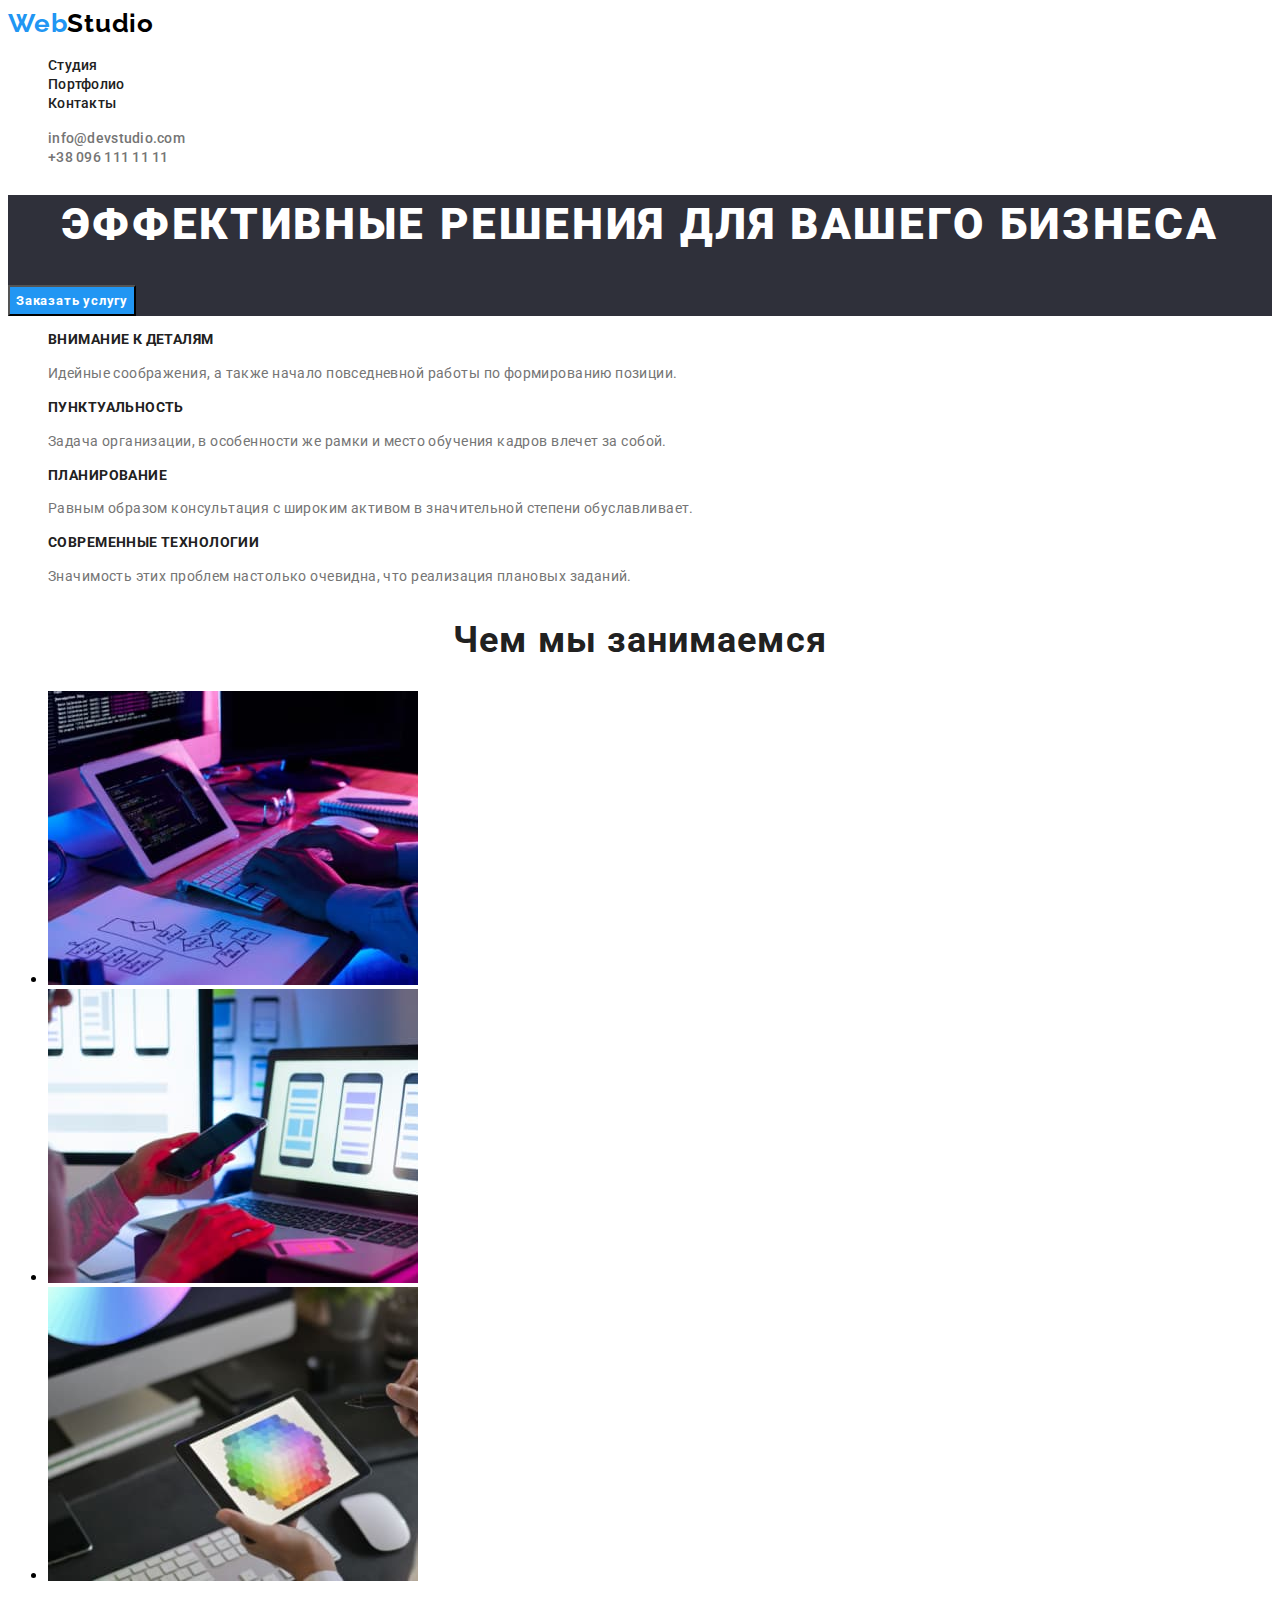
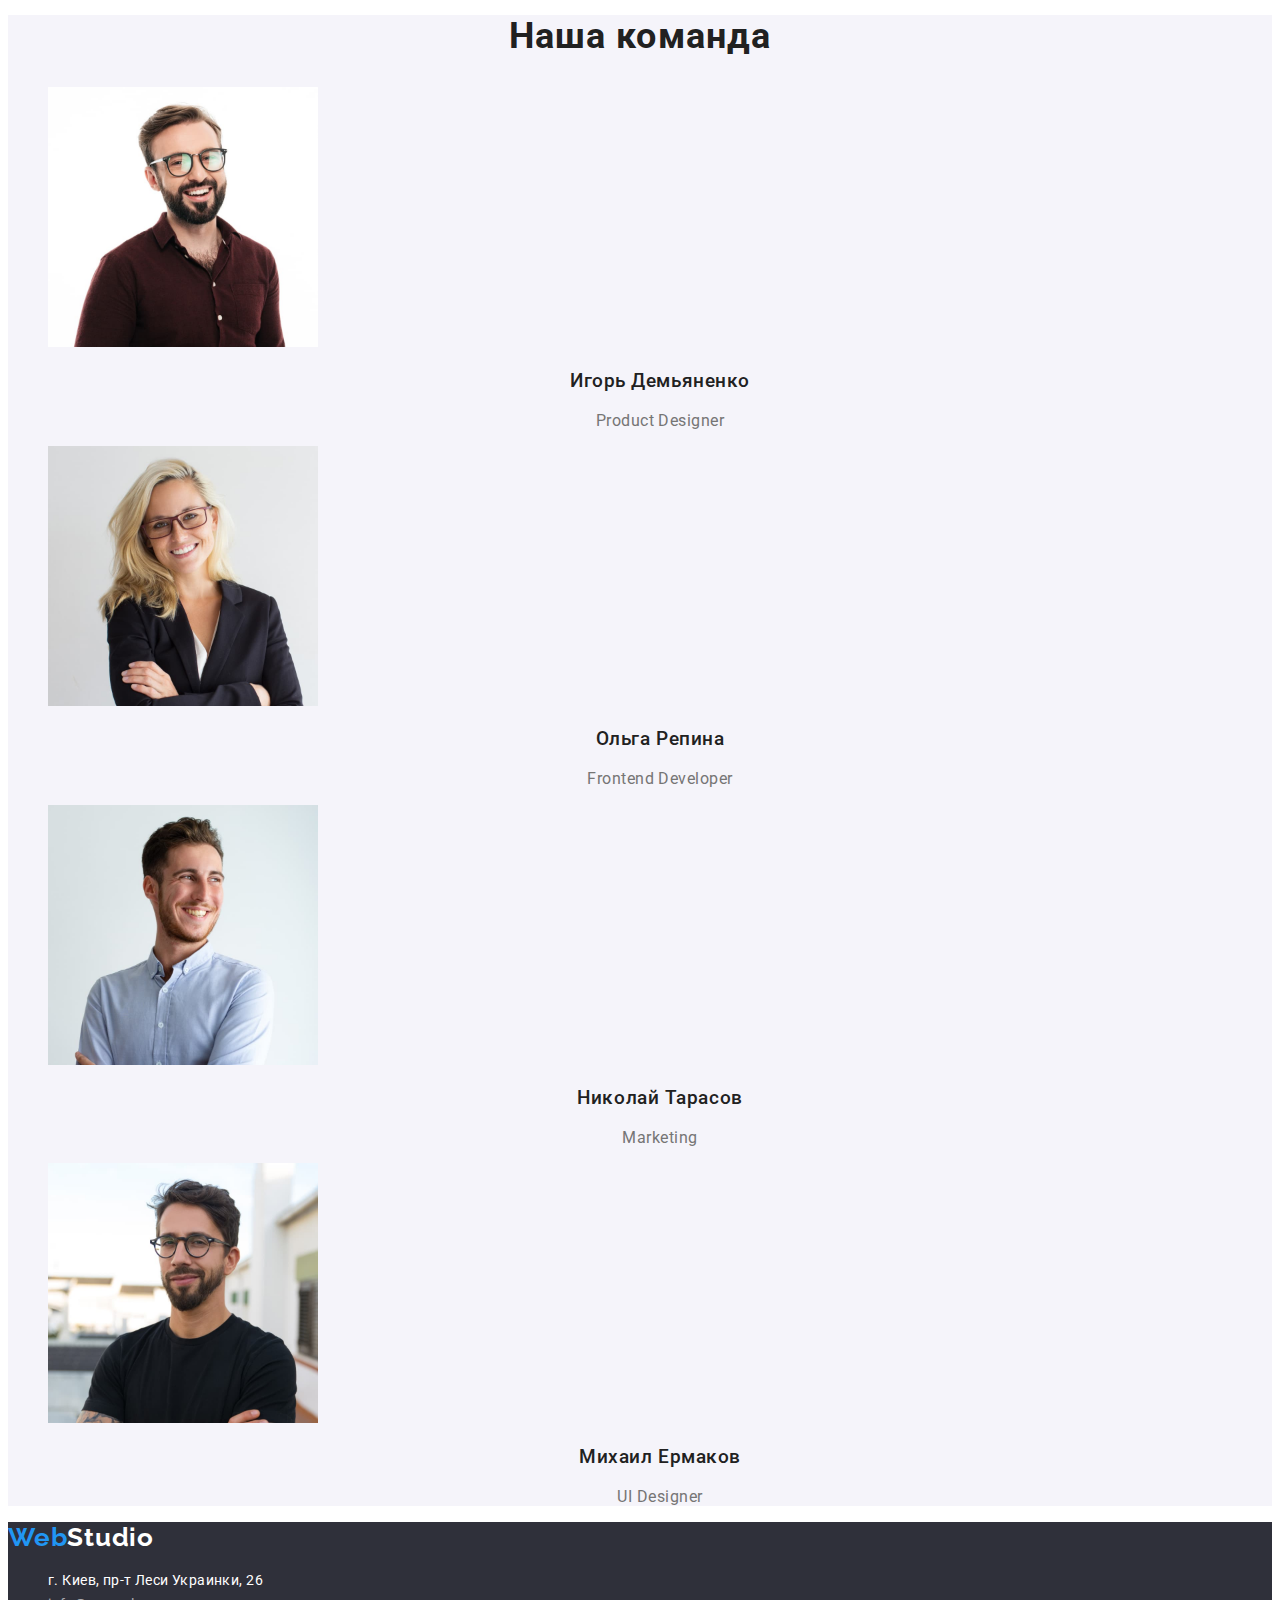
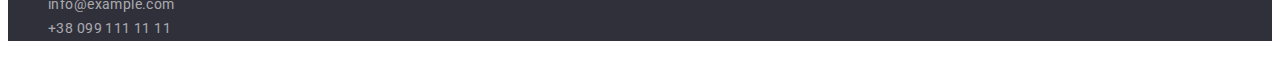
==== index.html @ 0ae4af43 "Style css for index.html" ====
<!DOCTYPE html>
<html lang="ru">
  <head>
    <meta charset="UTF-8" />
    <meta http-equiv="X-UA-Compatible" content="IE=edge" />
    <meta name="viewport" content="width=device-width, initial-scale=1.0" />
    <link rel="preconnect" href="https://fonts.googleapis.com" />
    <link rel="preconnect" href="https://fonts.gstatic.com" crossorigin />
    <link
      href="https://fonts.googleapis.com/css2?family=Raleway:wght@700&family=Roboto:wght@400;500;700;900&display=swap"
      rel="stylesheet"
    />
    <title>WebStudio</title>
    <link rel="stylesheet" href="./css/styles.css" />
  </head>
  <body>
    <header class="header">
      <nav class="header-nav">
        <a class="header-logo link" href="./index.html">Web<span class="logo-span">Studio</span></a>
        <ul class="header-nav-list list">
          <li class="header-nav-item"><a href="./studio.html" class="header-nav-link link">Студия</a></li>
          <li class="header-nav-item"><a href="./portfolio.html" class="header-nav-link link">Портфолио</a></li>
          <li class="header-nav-item"><a href="./contacts.html" class="header-nav-link link">Контакты</a></li>
        </ul>
      </nav>
      <ul class="header-list list">
        <li class="header-item">
          <a href="mailto:info@devstudio.com" class="header-link link">info@devstudio.com</a>
        </li>
        <li class="header-item">
          <a href="tel:+380961111111" class="header-link link">+38 096 111 11 11</a>
        </li>
      </ul>
    </header>

    <main>
      <!-- Hero section -->
      <section class="hero">
        <h1 class="hero-title">Эффективные решения для вашего бизнеса</h1>
        <button type="button" class="hero-btn btn">Заказать услугу</button>
      </section>

      <!-- Benefits Section -->
      <section class="benefits">
        <h2 class="visually-hidden">Наши преимущества</h2>
        <ul>
          <li class="list">
            <h3 class="benefits-subtitle">Внимание к деталям</h3>
            <p class="benefits-desc">Идейные соображения, а также начало повседневной работы по формированию позиции.</p>
          </li>
          <li class="list">
            <h3 class="benefits-subtitle">Пунктуальность</h3>
            <p class="benefits-desc">
              Задача организации, в особенности же рамки и место обучения кадров влечет за собой.
            </p>
          </li>
          <li class="list">
            <h3 class="benefits-subtitle">Планирование</h3>
            <p class="benefits-desc">
              Равным образом консультация с широким активом в значительной степени обуславливает.
            </p>
          </li>
          <li class="list">
            <h3 class="benefits-subtitle">Современные технологии</h3>
            <p class="benefits-desc">Значимость этих проблем настолько очевидна, что реализация плановых заданий.</p>
          </li>
        </ul>
      </section>

      <!-- Works Section -->
      <section class="works">
        <h2 class="works-title">Чем мы занимаемся</h2>
        <ul>
          <li>
            <img
              src="./images/work1.jpg"
              alt="Разработка програмного обеспечения"
              width="370"
              height="294"
            />
          </li>
          <li>
            <img
              src="./images/work2.jpg"
              alt="Создание приложений для смартфонов"
              width="370"
              height="294"
            />
          </li>
          <li>
            <img src="./images/work3.jpg" alt="Подбор палитры цветов" width="370" height="294" />
          </li>
        </ul>
      </section>

      <!-- Team section -->
      <section class="team">
        <h2 class="team-title">Наша команда</h2>
        <ul class="list">
          <li>
            <img src="./images/photo1.jpg" alt="Фото Дизайнера" width="270" height="260" />
            <h3 class="team-subtitle">Игорь Демьяненко</h3>
            <p class="team-desc" lang="en">Product Designer</p>
          </li>
          <li>
            <img src="./images/photo2.jpg" alt="Фото Разработчика" width="270" height="260" />
            <h3 class="team-subtitle">Ольга Репина</h3>
            <p class="team-desc" lang="en">Frontend Developer</p>
          </li>
          <li>
            <img src="./images/photo3.jpg" alt="Фото Маркетолога" width="270" height="260" />
            <h3 class="team-subtitle">Николай Тарасов</h3>
            <p class="team-desc" lang="en">Marketing</p>
          </li>
          <li>
            <img src="./images/photo4.jpg" alt="Фото Дизайнера" width="270" height="260" />
            <h3 class="team-subtitle">Михаил Ермаков</h3>
            <p class="team-desc" lang="en">UI Designer</p>
          </li>
        </ul>
      </section>
    </main>

    <!-- Footer -->
    <footer class="footer">
      <a class="footer-logo link" href="./index.html">Web<span class="footer-logo-span">Studio</span></a>
      <address>
        <ul class="list">
          <li>
            <a class="footer-adress-link link"
              href="https://goo.gl/maps/DSwBKCbZATDg3dgp7"
              target="_blank"
              rel="noopener noreferrer"
            >
              г. Киев, пр-т Леси Украинки, 26
            </a>
          </li>
          <li>
            <a class="footer-link link" href="mailto:info@example.com">info@example.com</a>
          </li>
          <li>
            <a class="footer-link link" href="tel:+380991111111">+38 099 111 11 11</a>
          </li>
        </ul>
      </address>
    </footer>
  </body>
</html>
---- css/styles.css ----
:root {
  --primary-text-color:#212121;
  --secondary-text-color:#757575;
  --title-color:#FFFFFF;
  --accent-color:#2196F3;
  --logo-accent-color:#000;
  --back-color: #2F303A;
  --secondary-back-color: #F5F4FA;
}

body {
  font-family: 'Roboto', sans-serif;
}

.visually-hidden {
  position: absolute;
  white-space: nowrap;
  width: 1px;
  height: 1px;
  overflow: hidden;
  border: 0;
  padding: 0;
  clip: rect(0 0 0 0);
  clip-path: inset(50%);
  margin: -1px;
}

.list {
  list-style: none;
}
.link {
  text-decoration: none;
}



/* --------------HEADER-------------- */
.header-logo,
.footer-logo {
  font-family: 'Raleway', sans-serif;
  font-weight: 700;
  font-size: 26px;
  line-height: 1.19;
  letter-spacing: 0.03em;

  color: var(--accent-color);
}

.logo-span {
  color: var(--logo-accent-color);
}

.header-nav-link,
.header-link {
  font-weight: 500;
  font-size: 14px;
  line-height: 1.14;
  letter-spacing: 0.02em;

  color: var(--primary-text-color);
}

.header-link {
  color: var(--secondary-text-color);
}

.header-nav-link:hover,
.header-nav-link:focus,
.header-link:hover,
.header-link:focus {
  color: var(--accent-color);
}

/* --------------HERO SECTION-------------- */
.hero {
  background-color: var(--back-color);
}
.hero-title {
  font-weight: 900;
  font-size: 44px;
  line-height: 1.36;
  text-align: center;
  letter-spacing: 0.06em;
  text-transform: uppercase;

  color: var(--title-color);
}

.hero-btn {
  background-color: var(--accent-color);
  /* box-shadow: 0px 4px 4px rgba(0, 0, 0, 0.15);
  border-radius: 4px; */

  font-family: inherit;
  font-weight: 700;
  line-height: 1.88;
  text-align: center;
  letter-spacing: 0.06em;

  color: var(--title-color);
}

/* --------------BENEFITS SECTION-------------- */
.benefits-subtitle {
  font-weight: 700;
  font-size: 14px;
  line-height: 1.14;
  letter-spacing: 0.03em;
  text-transform: uppercase;

  color: var(--primary-text-color);
}

.benefits-desc {
font-size: 14px;
line-height: 1.71;
letter-spacing: 0.03em;

color: var(--secondary-text-color);
}


/* --------------WORKS SECTION-------------- */
.works-title {
  font-size: 36px;
  line-height: 1.17;
  text-align: center;
  letter-spacing: 0.03em;

color: var(--primary-text-color);
}

/* --------------TEAM SECTION-------------- */
.team {
  background-color: var(--secondary-back-color);
}
.team-title {
  font-size: 36px;
  line-height: 1.17;
  text-align: center;
  letter-spacing: 0.03em;

  color: var(--primary-text-color);
}
.team-subtitle {
font-weight: 500;
line-height: 1.19;
text-align: center;
letter-spacing: 0.03em;

color: var(--primary-text-color);
}

.team-desc {
line-height: 1.19;
text-align: center;
letter-spacing: 0.03em;

color: var(--secondary-text-color);
}

/* --------------FOOTER-------------- */

.footer {
  background: var(--back-color);
}

.footer-logo-span {
  color: var(--title-color);
}

.footer-adress-link,
.footer-link {
  font-style: normal;
font-size: 14px;
line-height: 1.71;
letter-spacing: 0.03em;

color: var(--title-color);
}

.footer-link {
  color: rgba(255, 255, 255, 0.6);
}

.footer-adress-link:hover,
.footer-link:hover {
  color: var(--accent-color);
}


/* _________MAIN COLORS________
  --primary-text-color:#212121;
  --secondary-text-color:#757575;
  --title-color:#FFFFFF;
  --accent-color:#2196F3;
  --logo-accent-color:#000;
  --back-color: #2F303A;
  --secondary-back-color: #F5F4FA;
  */
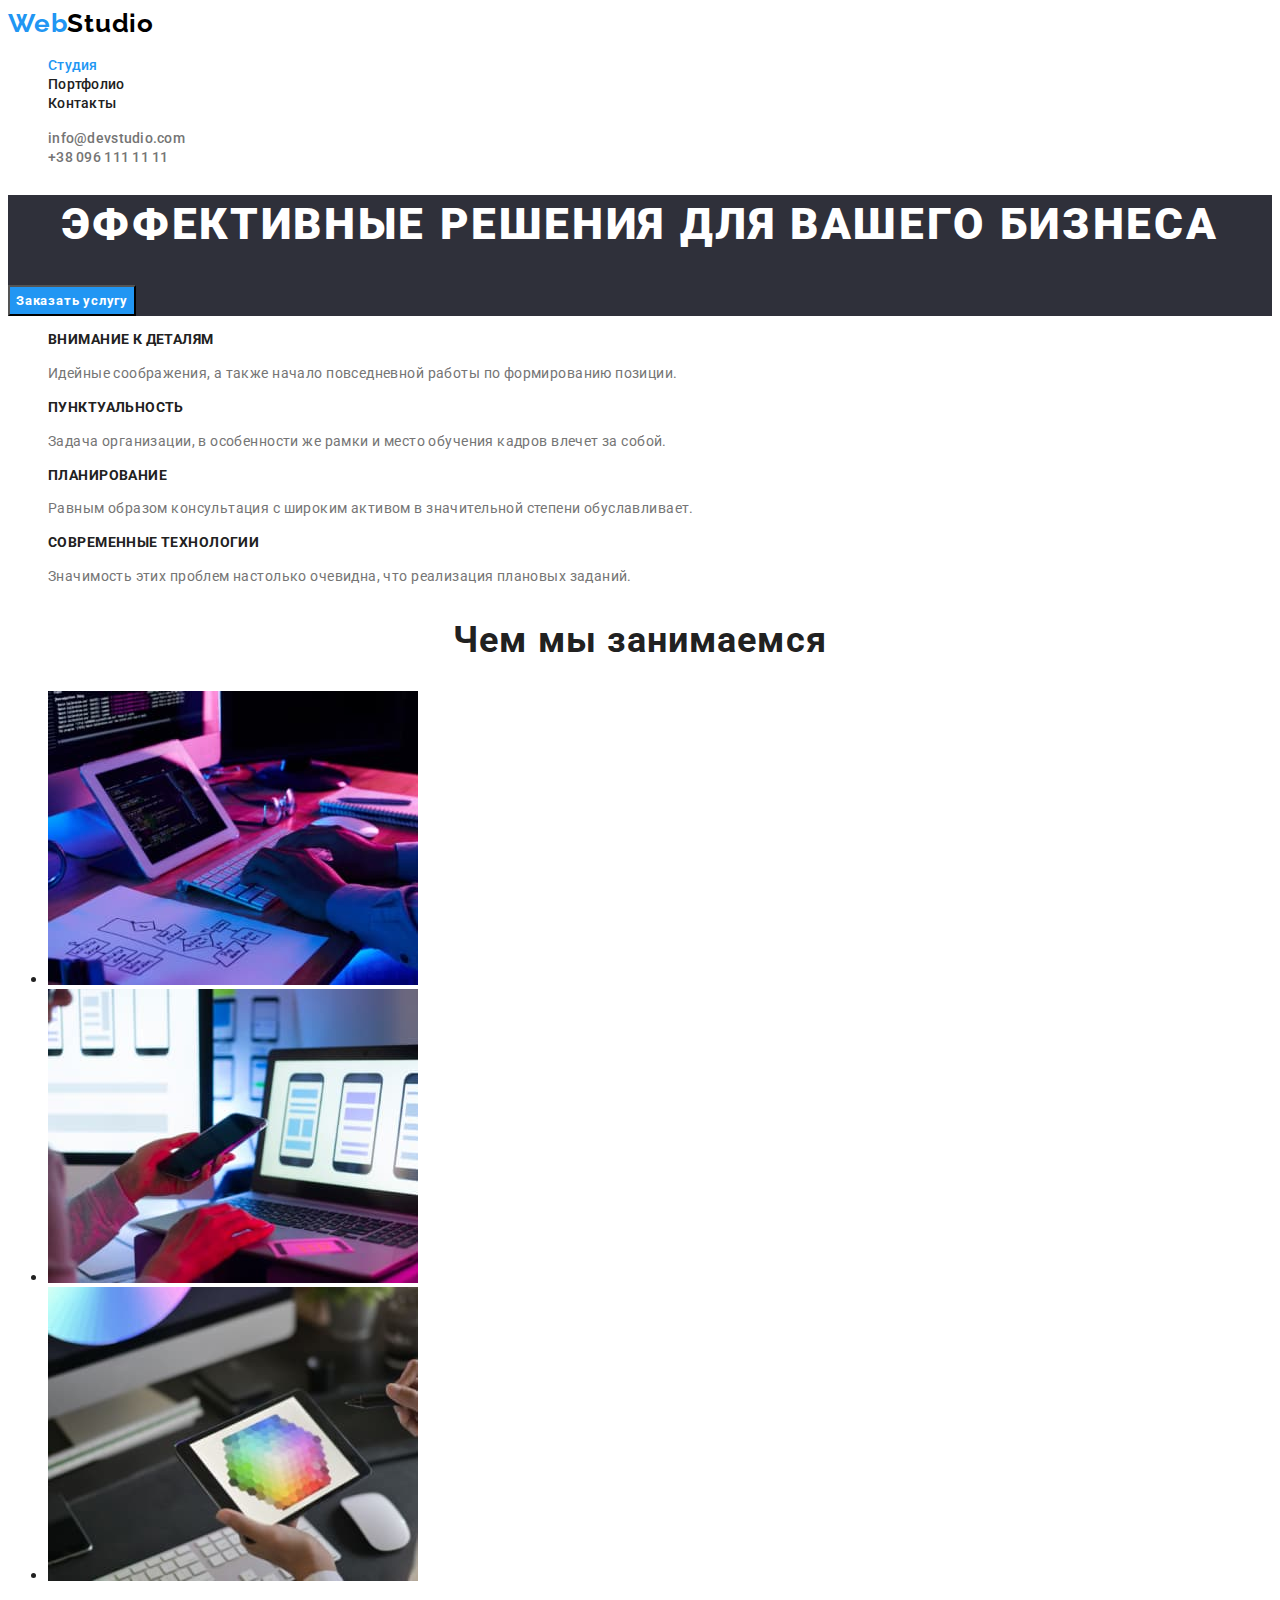
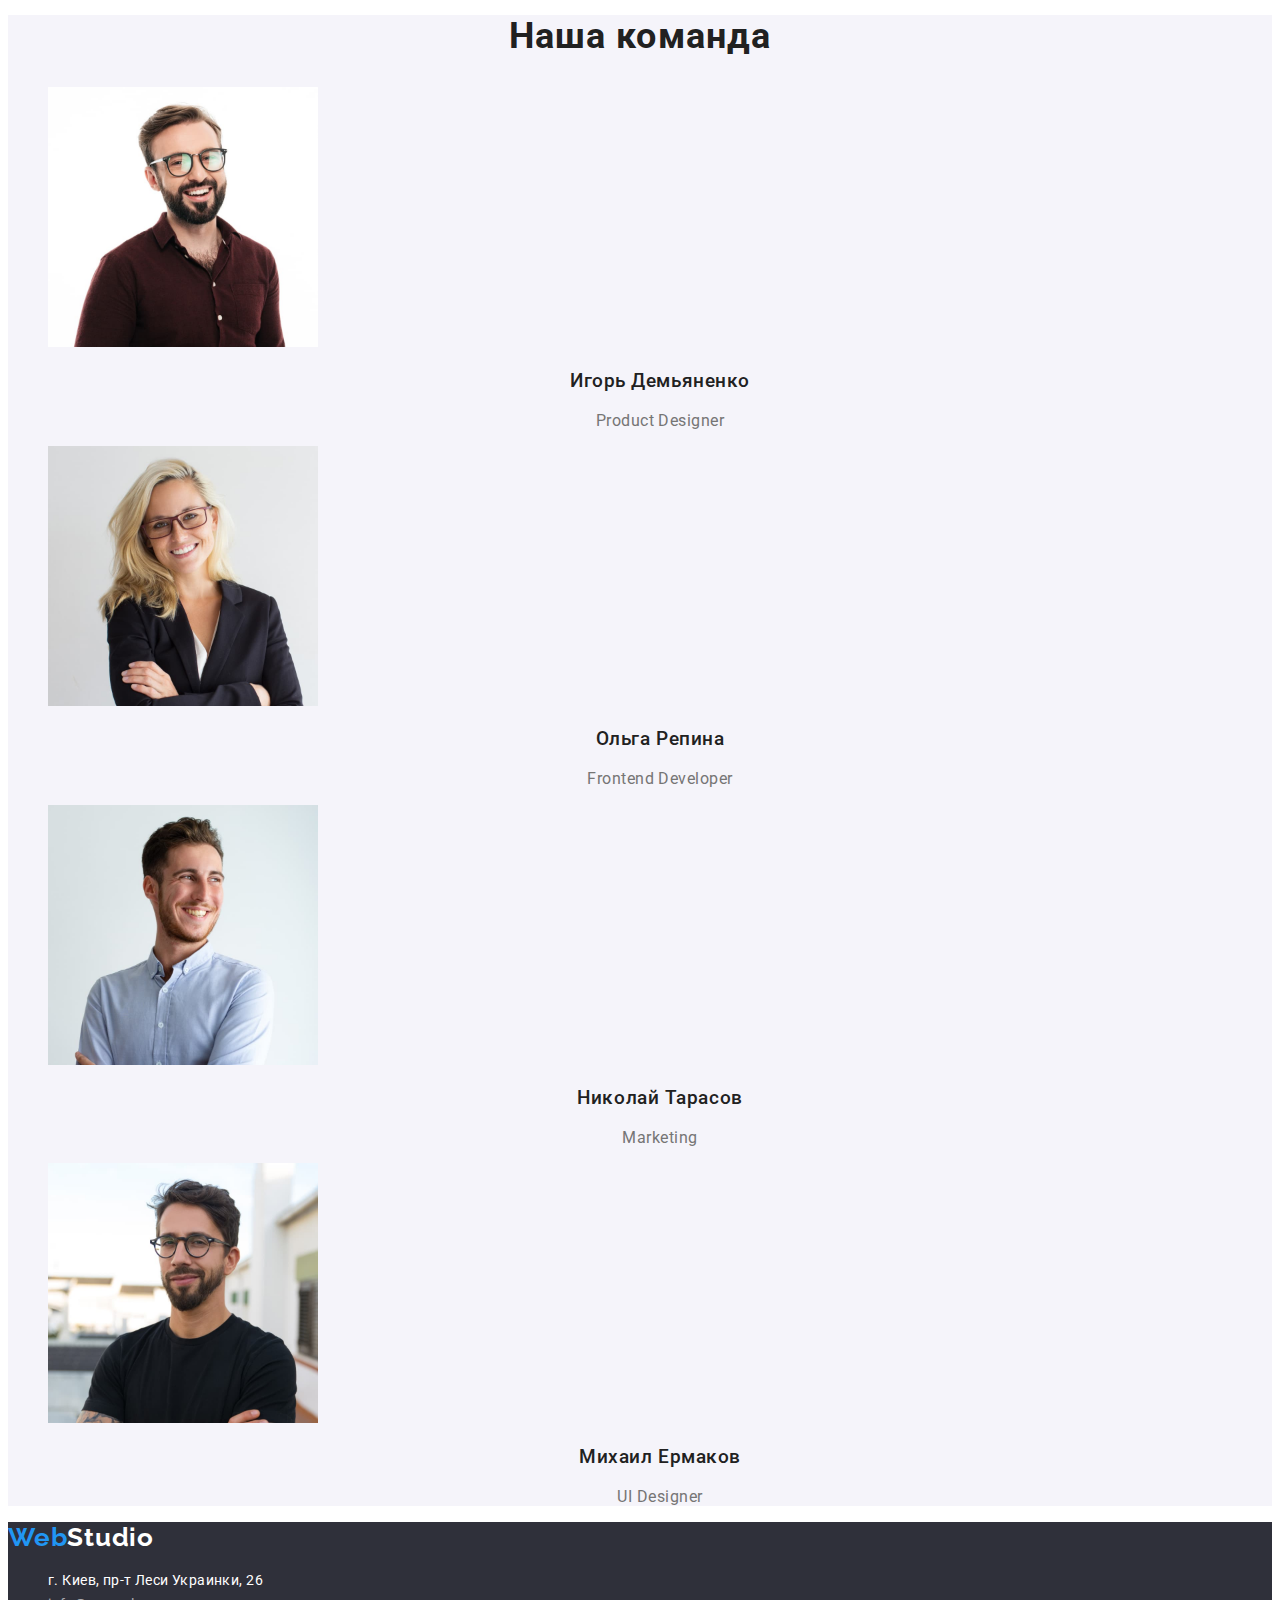
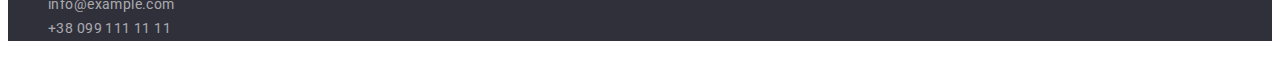
==== commit d953b716: "HTML page layout and css font styles for portfolio.html" ====
--- a/index.html
+++ b/index.html
@@ -18,9 +18,9 @@
       <nav class="header-nav">
         <a class="header-logo link" href="./index.html">Web<span class="logo-span">Studio</span></a>
         <ul class="header-nav-list list">
-          <li class="header-nav-item"><a href="./studio.html" class="header-nav-link link">Студия</a></li>
+          <li class="header-nav-item"><a href="./index.html" class="header-nav-link link active">Студия</a></li>
           <li class="header-nav-item"><a href="./portfolio.html" class="header-nav-link link">Портфолио</a></li>
-          <li class="header-nav-item"><a href="./contacts.html" class="header-nav-link link">Контакты</a></li>
+          <li class="header-nav-item"><a href="" class="header-nav-link link">Контакты</a></li>
         </ul>
       </nav>
       <ul class="header-list list">
--- a/css/styles.css
+++ b/css/styles.css
@@ -10,6 +10,7 @@
 
 body {
   font-family: 'Roboto', sans-serif;
+  color: var(--primary-text-color);
 }
 
 .visually-hidden {
@@ -28,11 +29,14 @@
 .list {
   list-style: none;
 }
-.link {
+.link,
+.btn {
   text-decoration: none;
 }
 
-
+.btn {
+  cursor: pointer;
+}
 
 /* --------------HEADER-------------- */
 .header-logo,
@@ -67,7 +71,8 @@
 .header-nav-link:hover,
 .header-nav-link:focus,
 .header-link:hover,
-.header-link:focus {
+.header-link:focus,
+.active {
   color: var(--accent-color);
 }
 
@@ -90,7 +95,6 @@
   background-color: var(--accent-color);
   /* box-shadow: 0px 4px 4px rgba(0, 0, 0, 0.15);
   border-radius: 4px; */
-
   font-family: inherit;
   font-weight: 700;
   line-height: 1.88;
@@ -159,6 +163,25 @@
 color: var(--secondary-text-color);
 }
 
+/* --------------PORTFOLIO--------------*/
+.portfolio-btn {
+  background-color: var(--secondary-back-color);
+  font-style: inherit;
+  font-weight: 500;
+  line-height: 1.63;
+  text-align: center;
+  letter-spacing: 0.03em;
+
+  color: var(--primary-text-color);
+}
+
+.portfolio-btn:hover,
+.portfolio-btn:focus {
+  background-color: var(--accent-color);
+  color: var(--title-color);
+}
+
+
 /* --------------FOOTER-------------- */
 
 .footer {
@@ -184,7 +207,9 @@
 }
 
 .footer-adress-link:hover,
-.footer-link:hover {
+.footer-link:hover,
+.footer-adress-link:focus,
+.footer-link:focus {
   color: var(--accent-color);
 }
 
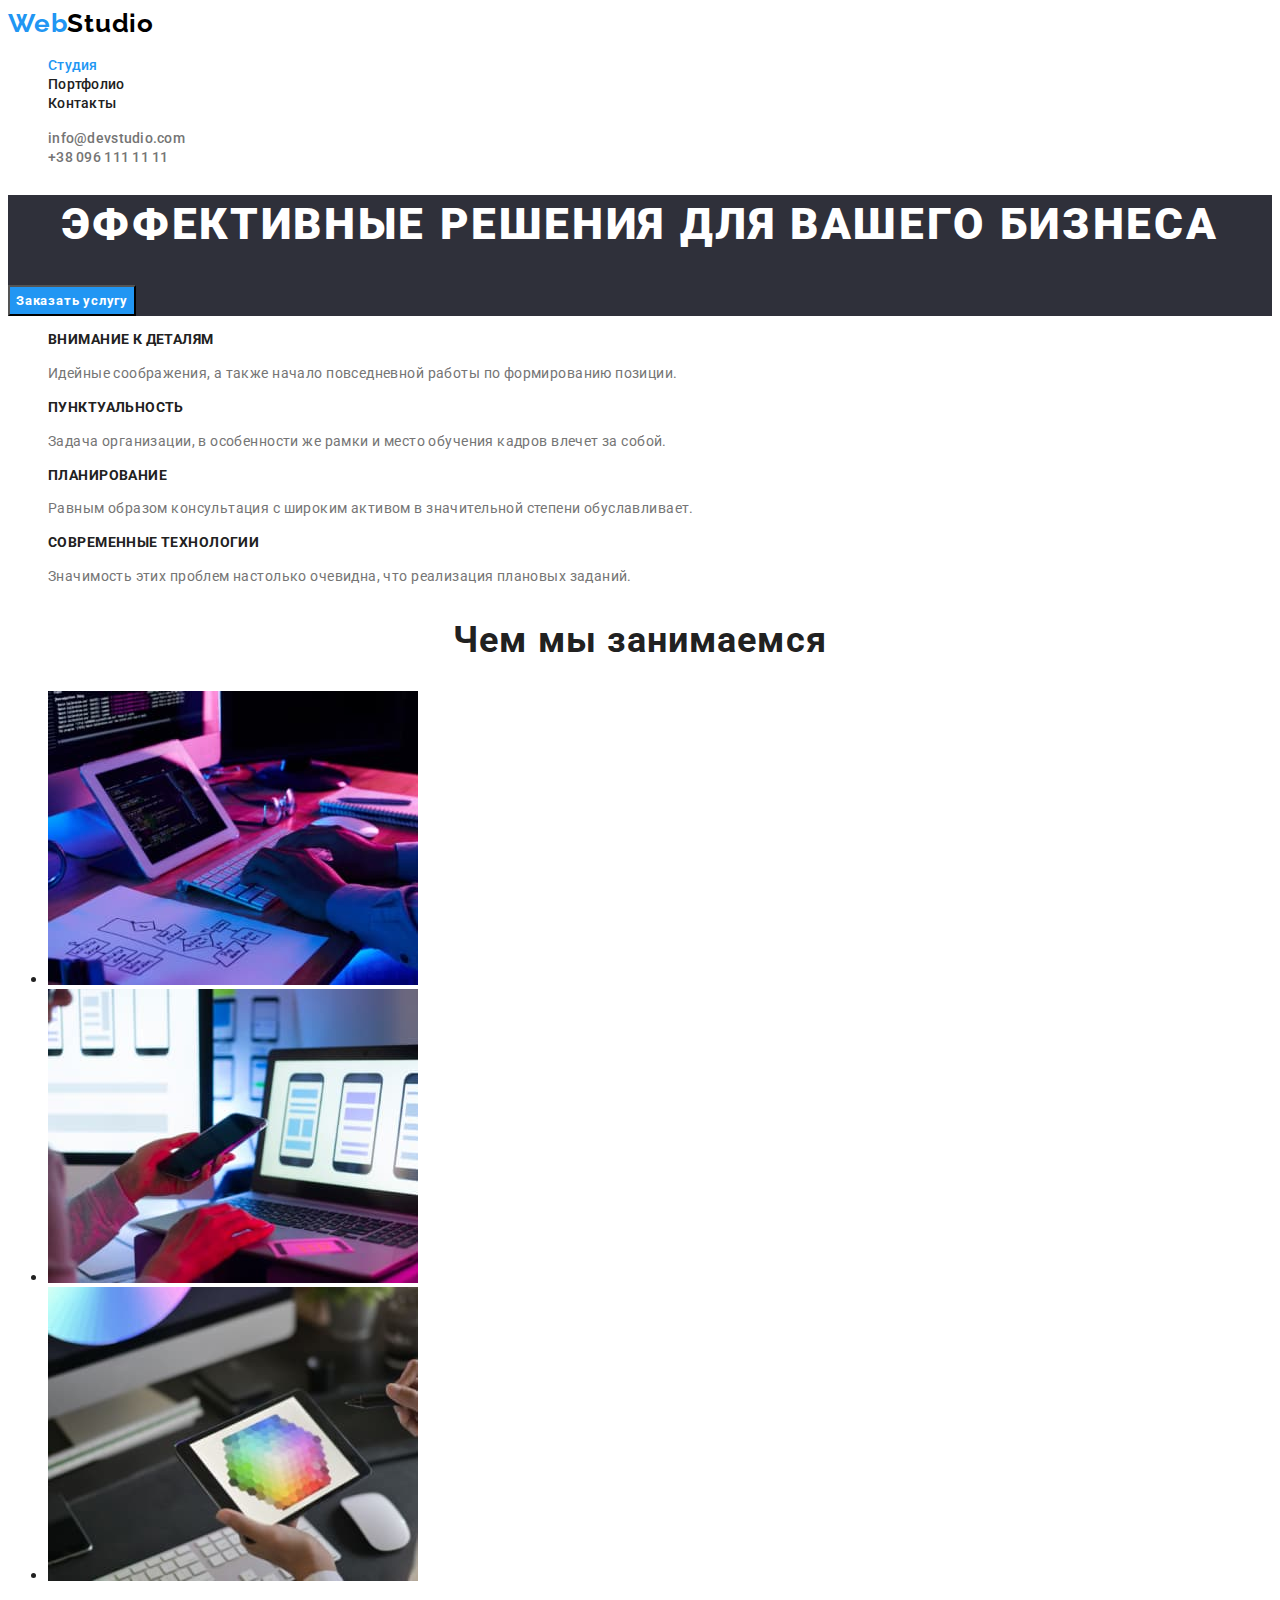
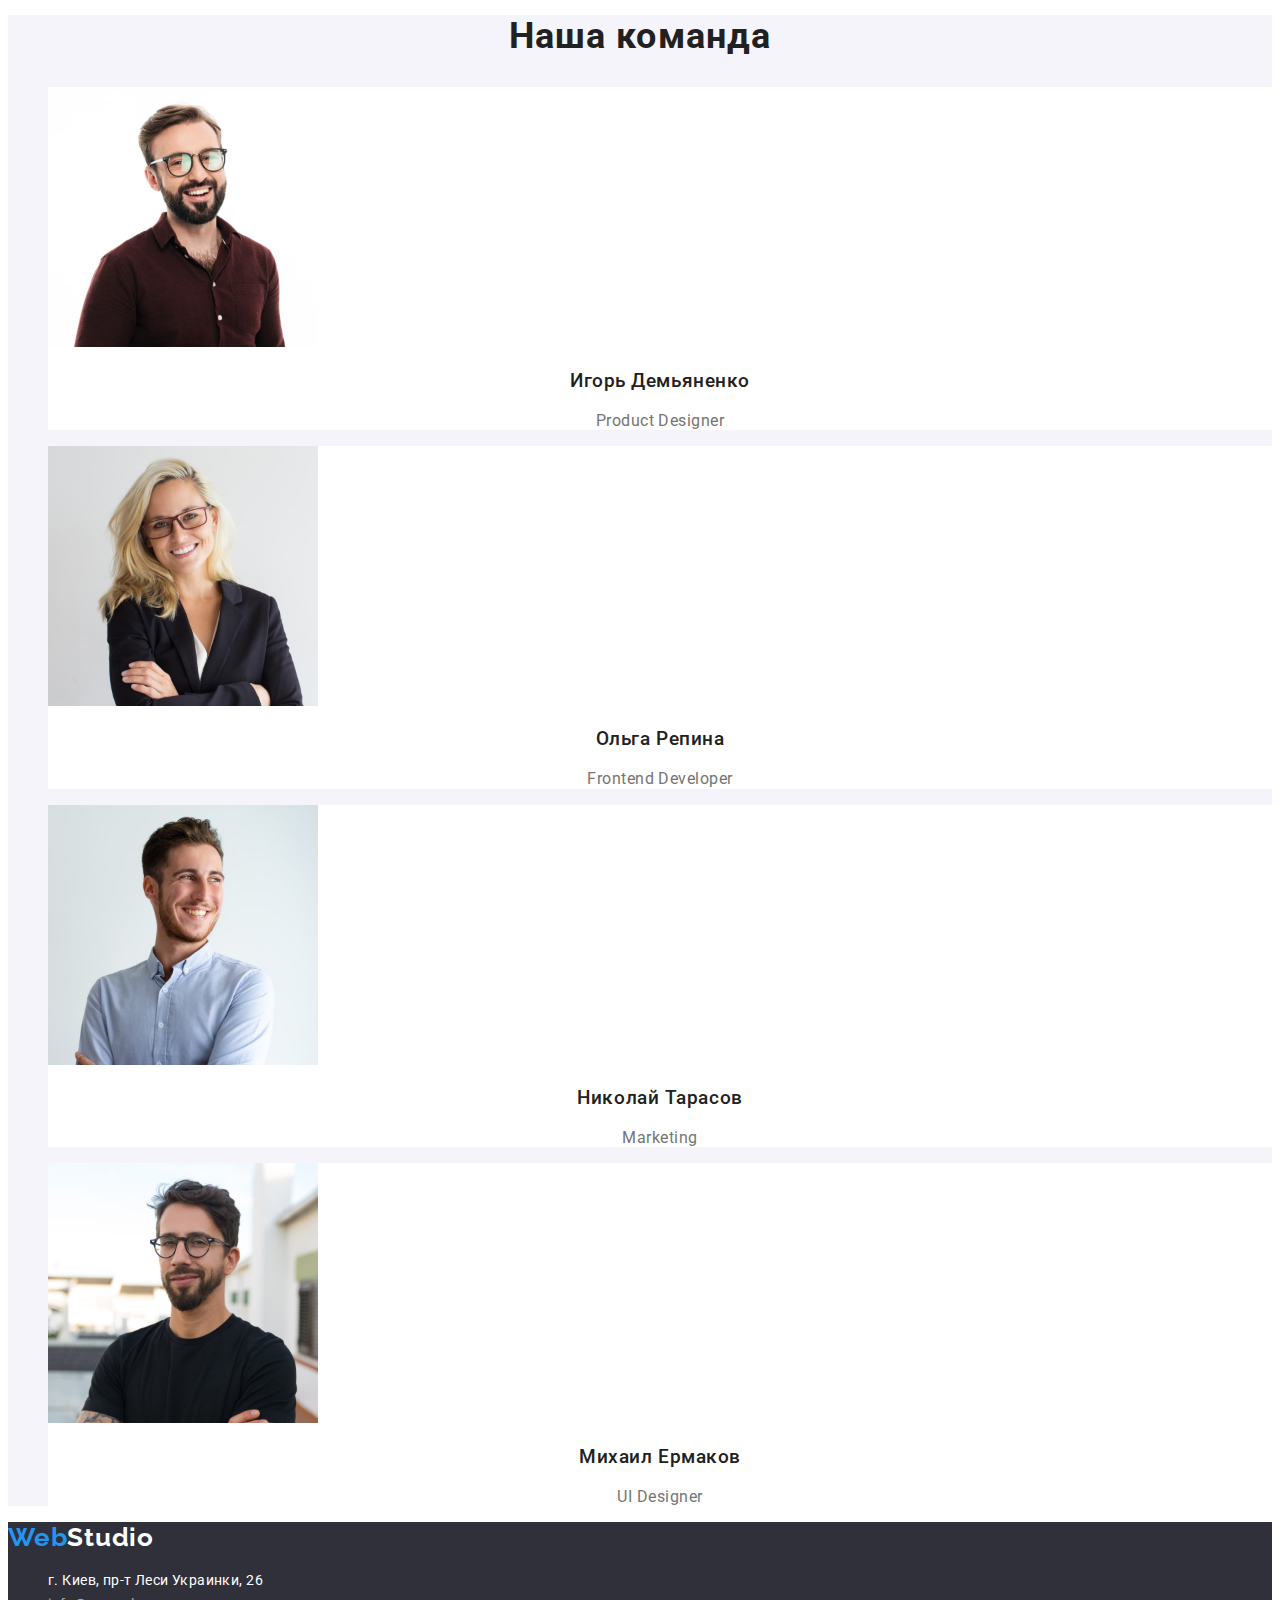
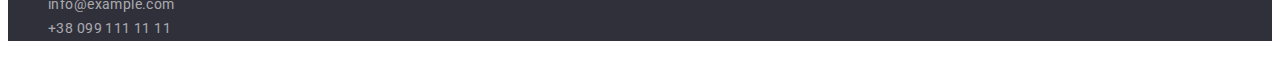
==== commit 35ac26c6: "Chages for styles" ====
--- a/index.html
+++ b/index.html
@@ -97,22 +97,22 @@
       <section class="team">
         <h2 class="team-title">Наша команда</h2>
         <ul class="list">
-          <li>
+          <li class="team-item">
             <img src="./images/photo1.jpg" alt="Фото Дизайнера" width="270" height="260" />
             <h3 class="team-subtitle">Игорь Демьяненко</h3>
             <p class="team-desc" lang="en">Product Designer</p>
           </li>
-          <li>
+          <li class="team-item">
             <img src="./images/photo2.jpg" alt="Фото Разработчика" width="270" height="260" />
             <h3 class="team-subtitle">Ольга Репина</h3>
             <p class="team-desc" lang="en">Frontend Developer</p>
           </li>
-          <li>
+          <li class="team-item">
             <img src="./images/photo3.jpg" alt="Фото Маркетолога" width="270" height="260" />
             <h3 class="team-subtitle">Николай Тарасов</h3>
             <p class="team-desc" lang="en">Marketing</p>
           </li>
-          <li>
+          <li class="team-item">
             <img src="./images/photo4.jpg" alt="Фото Дизайнера" width="270" height="260" />
             <h3 class="team-subtitle">Михаил Ермаков</h3>
             <p class="team-desc" lang="en">UI Designer</p>
@@ -145,4 +145,4 @@
       </address>
     </footer>
   </body>
-</html>
+</html>    
--- a/css/styles.css
+++ b/css/styles.css
@@ -1,8 +1,10 @@
 :root {
   --primary-text-color:#212121;
   --secondary-text-color:#757575;
+  --third-text-color: rgba(255, 255, 255, 0.6);
   --title-color:#FFFFFF;
   --accent-color:#2196F3;
+  --second-accent-color: #188CE8;
   --logo-accent-color:#000;
   --back-color: #2F303A;
   --secondary-back-color: #F5F4FA;
@@ -10,6 +12,7 @@
 
 body {
   font-family: 'Roboto', sans-serif;
+  background-color: var(--title-color);
   color: var(--primary-text-color);
 }
 
@@ -29,6 +32,7 @@
 .list {
   list-style: none;
 }
+
 .link,
 .btn {
   text-decoration: none;
@@ -104,6 +108,11 @@
   color: var(--title-color);
 }
 
+.hero-btn:hover,
+.hero-btn:focus {
+  background-color: var(--second-accent-color);
+}
+
 /* --------------BENEFITS SECTION-------------- */
 .benefits-subtitle {
   font-weight: 700;
@@ -146,6 +155,11 @@
 
   color: var(--primary-text-color);
 }
+
+.team-item {
+  background-color: var(--title-color);
+}
+
 .team-subtitle {
 font-weight: 500;
 line-height: 1.19;
@@ -166,6 +180,7 @@
 /* --------------PORTFOLIO--------------*/
 .portfolio-btn {
   background-color: var(--secondary-back-color);
+  font-family: inherit;
   font-style: inherit;
   font-weight: 500;
   line-height: 1.63;
@@ -181,6 +196,21 @@
   color: var(--title-color);
 }
 
+.portfolio-subtitle {
+  font-size: 18px;
+  line-height: 2;
+  letter-spacing: 0.06em;
+
+  color: var(--primary-text-color);
+}
+
+.portfolio-desc {
+  line-height: 1.88;
+  letter-spacing: 0.03em;
+
+  color: var(--secondary-text-color);
+}
+
 
 /* --------------FOOTER-------------- */
 
@@ -195,15 +225,15 @@
 .footer-adress-link,
 .footer-link {
   font-style: normal;
-font-size: 14px;
-line-height: 1.71;
-letter-spacing: 0.03em;
-
-color: var(--title-color);
+  font-size: 14px;
+  line-height: 1.71;
+  letter-spacing: 0.03em;
+
+  color: var(--title-color);
 }
 
 .footer-link {
-  color: rgba(255, 255, 255, 0.6);
+  color: var(--third-text-color);
 }
 
 .footer-adress-link:hover,
@@ -215,13 +245,17 @@
 
 
 /* _________MAIN COLORS________
+
   --primary-text-color:#212121;
   --secondary-text-color:#757575;
+  --third-text-color: rgba(255, 255, 255, 0.6);
   --title-color:#FFFFFF;
   --accent-color:#2196F3;
+  --second-accent-color: #188CE8;
   --logo-accent-color:#000;
   --back-color: #2F303A;
   --secondary-back-color: #F5F4FA;
+
   */
 
 
